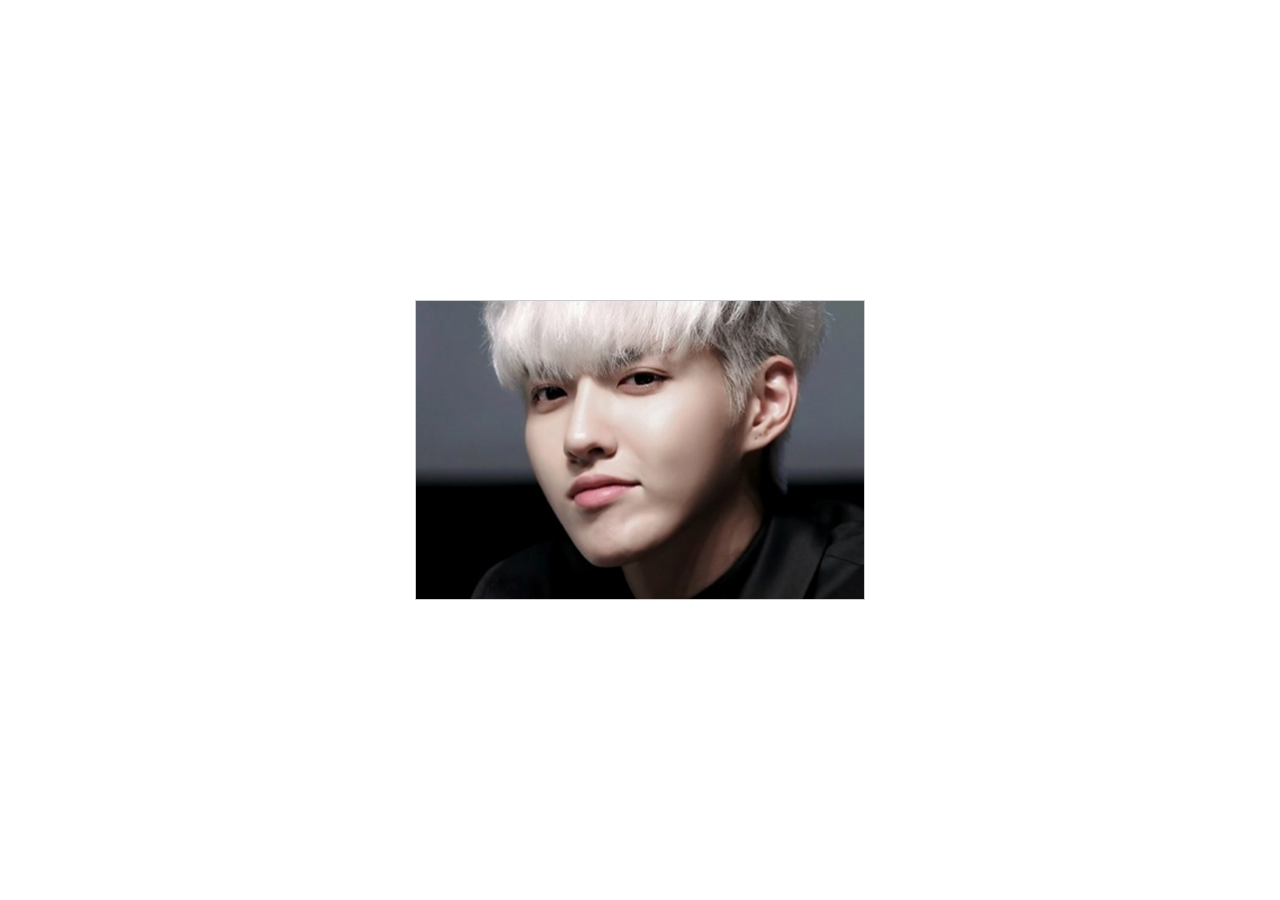
==== 3dBanner/index.html @ 7bfa0a99 "add 3dBanner" ====
<!DOCTYPE html>
<html lang="en">
<head>
	<meta charset="UTF-8">
	<title>CSS3实现3D轮播图</title>
	<link rel="stylesheet" type="text/css" href="css/main.css">
</head>
<body>
	<div id="stage">
		<div id="wrap">
			<img src="images/1.jpg">
			<img src="images/2.jpg">
			<img src="images/3.jpg">
			<img src="images/4.jpg">
			<img src="images/5.jpg">
			<img src="images/6.jpg">
			<img src="images/7.jpg">
			<img src="images/8.jpg">
			<img src="images/9.jpg">
			<img src="images/10.jpg">			
		</div>
		<div id="left"><img src="images/left.png"></div>
		<div id="right"><img src="images/right.png"></div>
	</div>
	

</body>
</html>
<script type="text/javascript" src="js/3dBanner.js"></script>
---- 3dBanner/css/main.css ----
*{
	margin: 0;
	padding: 0;
	box-sizing: border-box;
}
html,body{
	width: 100%;
	height: 100%;
}
#stage{	
	width: 450px;
	height: 300px;
	border: 1px solid #ccc;	
	perspective: 1000px;	
	position: absolute;
	top: 50%;	
	left: 50%;	
	margin: -150px -225px;
	overflow: hidden;	
}
#wrap{	
	transform-style: preserve-3d;
	margin: 0px auto;	
	transition: transform 1s ease 0s;	
}
img{
	width: 100%;
	position: absolute;
} 
img:nth-child(1){
	-moz-transform: rotateY(0deg) translateZ(1000px);
	-webkit-transform: rotateY(0deg) translateZ(1000px);
	transform: rotateY(0deg) translateZ(1000px);
}
img:nth-child(2){
	-moz-transform: rotateY(36deg) translateZ(1000px);
	-webkit-transform: rotateY(36deg) translateZ(1000px);
	transform: rotateY(36deg) translateZ(1000px);
}
img:nth-child(3){
	-moz-transform: rotateY(72deg) translateZ(1000px);
	-webkit-transform: rotateY(72deg) translateZ(1000px);
	transform: rotateY(72deg) translateZ(1000px);
}
img:nth-child(4){
	-moz-transform: rotateY(108deg) translateZ(1000px);
	-webkit-transform: rotateY(108deg) translateZ(1000px);
	transform: rotateY(108deg) translateZ(1000px);
}
img:nth-child(5){
	-moz-transform: rotateY(144deg) translateZ(1000px);
	-webkit-transform: rotateY(144deg) translateZ(1000px);
	transform: rotateY(144deg) translateZ(1000px);
}
img:nth-child(6){
	-moz-transform: rotateY(180deg) translateZ(1000px);
	-webkit-transform: rotateY(180deg) translateZ(1000px);
	transform: rotateY(180deg) translateZ(1000px);
}
img:nth-child(7){
	-moz-transform: rotateY(216deg) translateZ(1000px);
	-webkit-transform: rotateY(216deg) translateZ(1000px);
	transform: rotateY(216deg) translateZ(1000px);
}
img:nth-child(8){
	-moz-transform: rotateY(252deg) translateZ(1000px);
	-webkit-transform: rotateY(252deg) translateZ(1000px);
	transform: rotateY(252deg) translateZ(1000px);
}
img:nth-child(9){
	-moz-transform: rotateY(288deg) translateZ(1000px);
	-webkit-transform: rotateY(288deg) translateZ(1000px);
	transform: rotateY(288deg) translateZ(1000px);
}
img:nth-child(10){
	-moz-transform: rotateY(324deg) translateZ(1000px);
	-webkit-transform: rotateY(324deg) translateZ(1000px);
	transform: rotateY(324deg) translateZ(1000px);
}
#left{
	width: 50px;
	height: 50px;
	position: fixed;
	top: 115px;
	left: 0px;
	z-index: 100;
	visibility: hidden;
}
#right{
	width: 50px;
	height: 50px;
	position: fixed;
	top: 115px;
	right: 0px;
	z-index: 100;
	visibility: hidden;
}
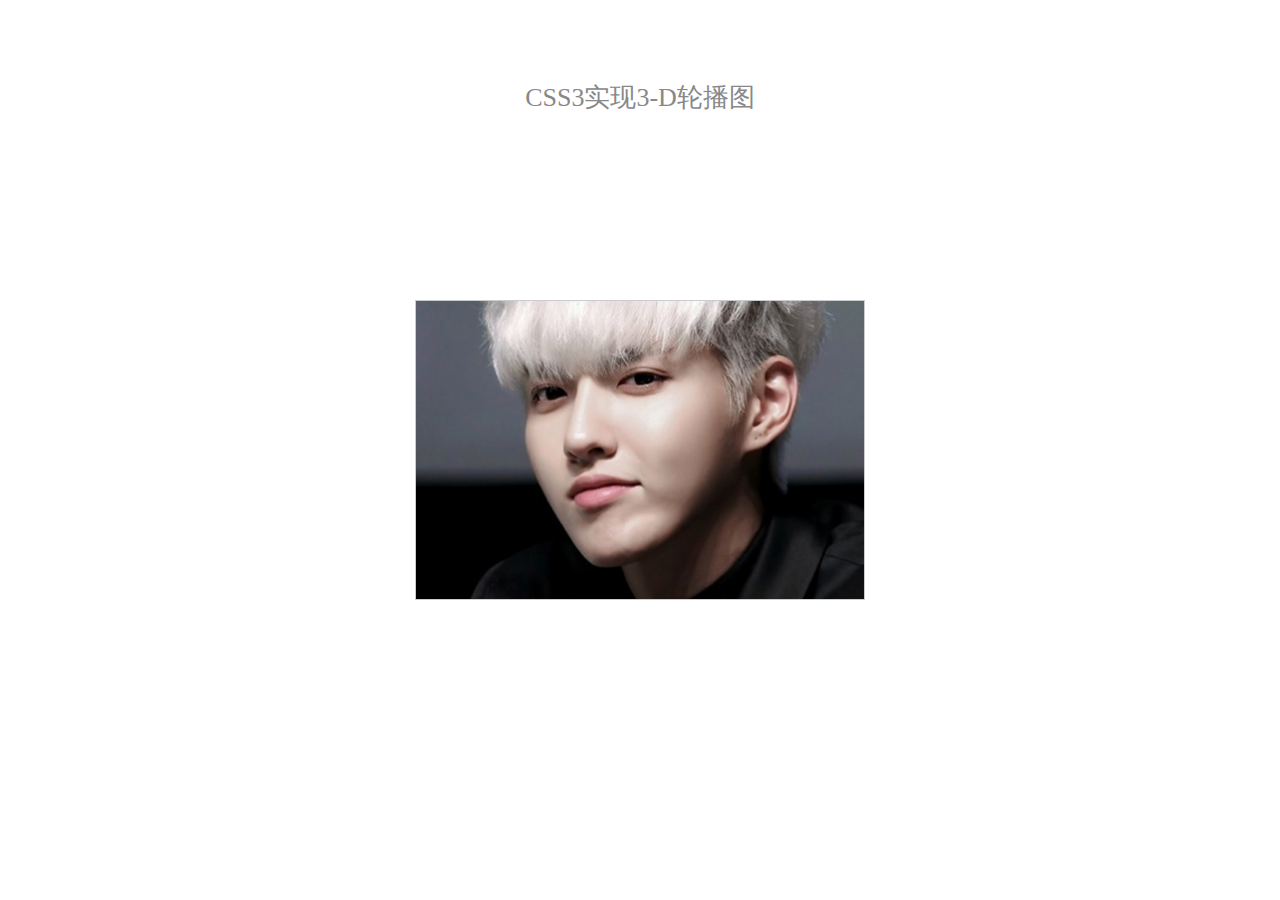
==== commit 1b09badf: "optimize1" ====
--- a/3dBanner/index.html
+++ b/3dBanner/index.html
@@ -6,6 +6,7 @@
 	<link rel="stylesheet" type="text/css" href="css/main.css">
 </head>
 <body>
+	<h3>CSS3实现3-D轮播图</h3>
 	<div id="stage">
 		<div id="wrap">
 			<img src="images/1.jpg">
@@ -22,8 +23,6 @@
 		<div id="left"><img src="images/left.png"></div>
 		<div id="right"><img src="images/right.png"></div>
 	</div>
-	
-
 </body>
 </html>
 <script type="text/javascript" src="js/3dBanner.js"></script>--- a/3dBanner/css/main.css
+++ b/3dBanner/css/main.css
@@ -6,6 +6,15 @@
 html,body{
 	width: 100%;
 	height: 100%;
+}
+h3{
+	width: 100%;
+	font-size: 26px;
+	font-weight: 400;
+	color: #888;
+	text-align: center;
+	margin-top: 80px;
+	position: absolute;
 }
 #stage{	
 	width: 450px;
